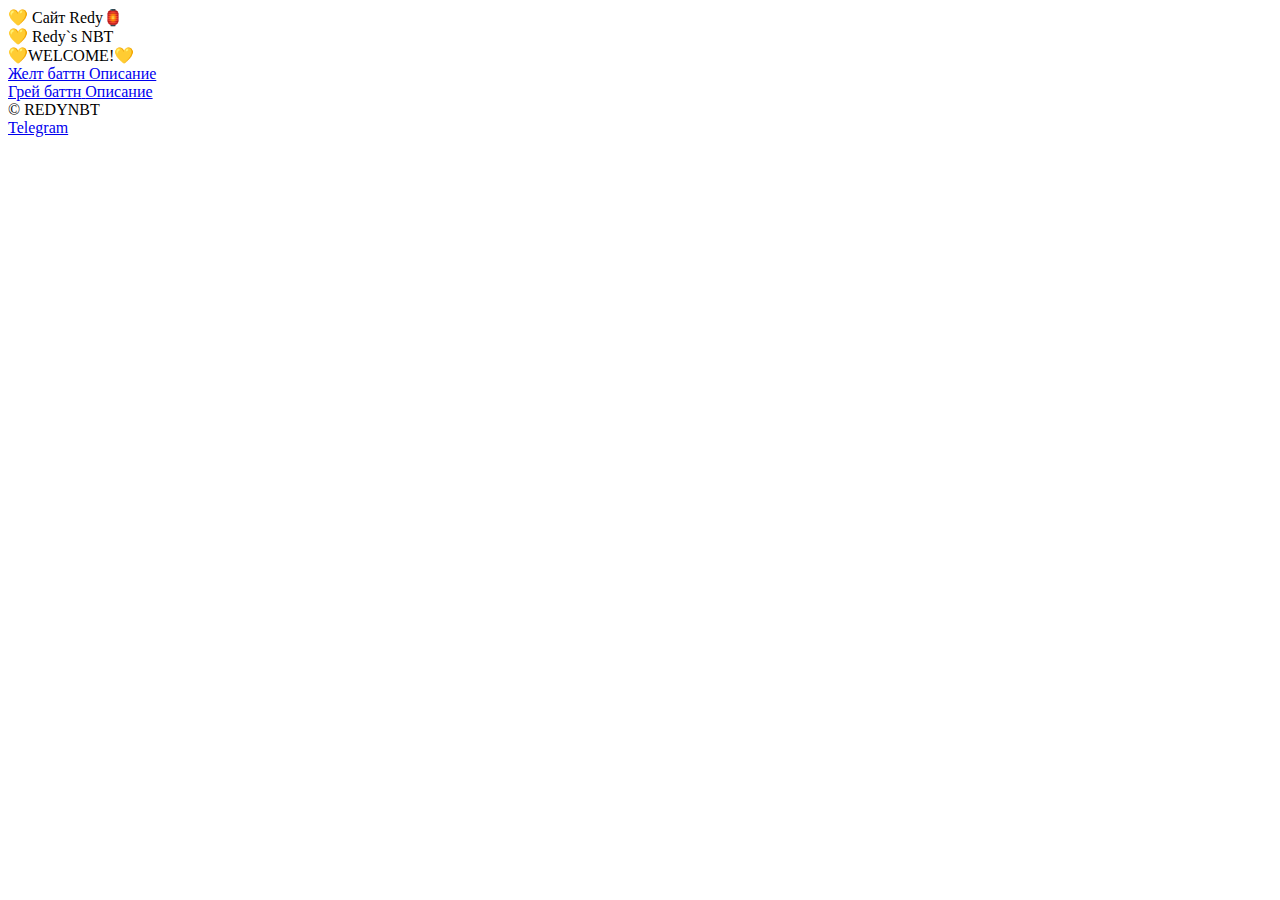
==== redy/index.html @ 290bafc9 "Create index.html" ====
<!DOCTYPE html>
<html lang="ru">
<head>
    <meta charset="utf-8">
<meta name="description" content="💛Redy💛">
<meta name="viewport" content="width=device-width, initial-scale=1.0">
<meta name="twitter:card" content="summary_large_image">
<link rel="stylesheet" href="https://www.xensidenbts.ml/css/1.css">
<link rel="stylesheet" href="https://www.xensidenbts.ml/css/2.css">
<link rel="stylesheet" href="https://www.xensidenbts.ml/css/rbutton.css">
<link rel="stylesheet" href="https://www.xensidenbts.ml/css/3.css">

<title>💛Redy💛</title>
</head>
<body>
<div class="header">
<a href="/"></a>
<span class="client-description translucent">💛 Сайт Redy🏮</span><br>
</div>
</div>

<div class="main">
<div class="container">
<div class="left">
<div class="label-container">
<span class="client-label translucent">💛 Redy`s NBT</span><br>
<span class="button-header-text">💛WELCOME!💛</span>
</div>
</div>
<div class="right">
<div class="buttons">
<a href="ССЫЛКА"><div class="landing-button blue">
<span class="button-header-text">Желт баттн</span>
<span class="button-lower-text">Описание</span>
    </div></a>
<a href="ССЫЛКА"><div class="landing-button gray">
<span class="button-header-text">Грей баттн</span>
<span class="button-lower-text">Описание</span>
    </div></a>
</div>
</div>
</div>
</div>
<div class="footer">
<div class="logo-group">	
<span class="footer-text">&copy; REDYNBT</span>
</div>
<div>
<a href="https://t.me/REDYNBT"><span>Telegram</span></a>
</div>
</div>
</div>
    <style>
html{position: relative;}
html:after {content: '';display: block;position: absolute;z-index: 2;top: 0;left: 0;right: 0;bottom: 0;pointer-events: none;background-image: url('https://www.xensidenbts.ml/particles/1.png'), url('https://www.xensidenbts.ml/particles/2.png'), url('https://www.xensidenbts.ml/particles/3.png');animation: snow 10s linear infinite;}
@keyframes snow{0%{background-position: 0px 0px, 0px 0px, 0px 0px;}50% {background-position: 500px 500px, 100px 200px, -100px 150px;}
 100%{background-position: 500px 1000px, 200px 400px, -100px 300px;}}
    </style>
</body>
</html>
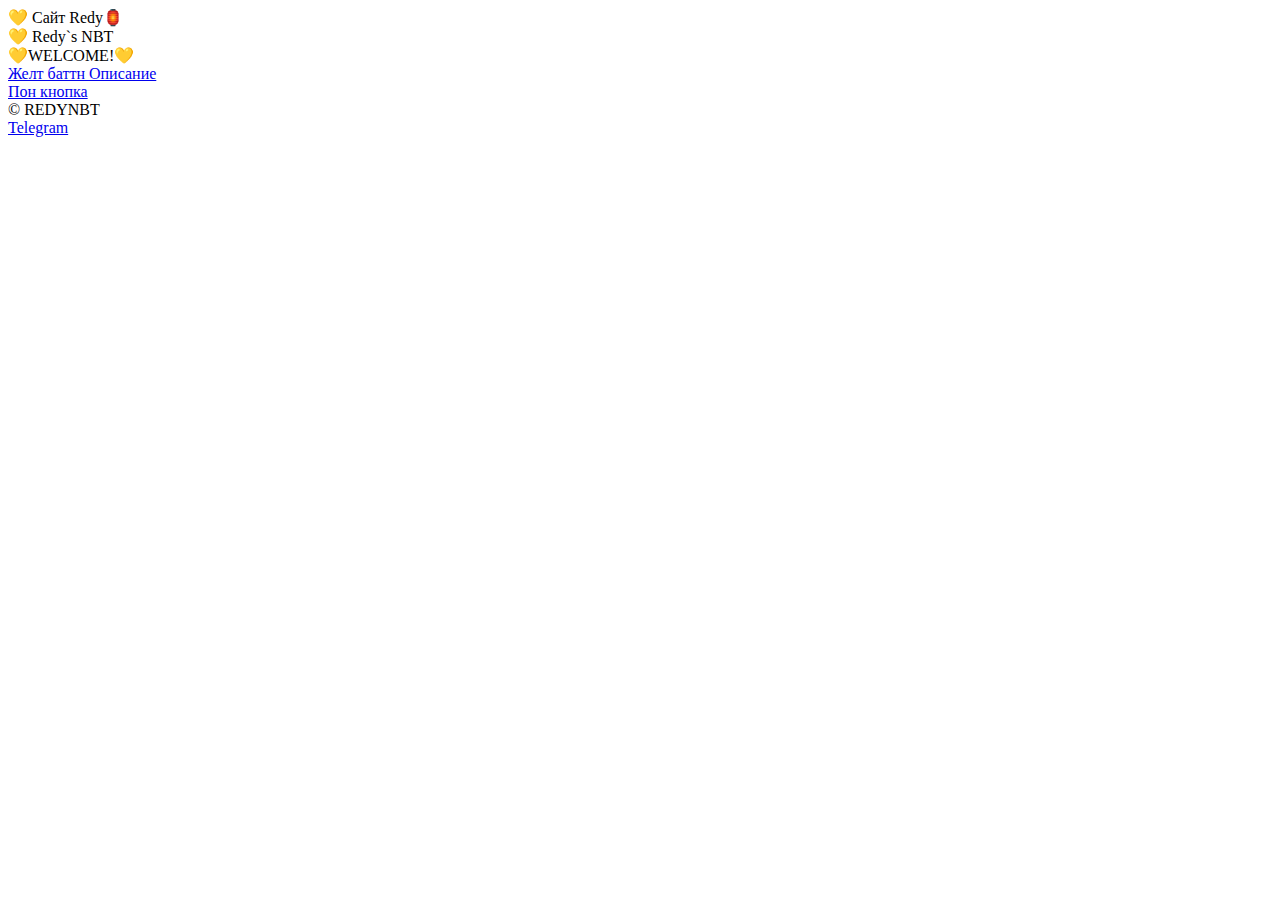
==== commit 76a5ce12: "Update index.html" ====
--- a/redy/index.html
+++ b/redy/index.html
@@ -33,9 +33,8 @@
 <span class="button-header-text">Желт баттн</span>
 <span class="button-lower-text">Описание</span>
     </div></a>
-<a href="ССЫЛКА"><div class="landing-button gray">
-<span class="button-header-text">Грей баттн</span>
-<span class="button-lower-text">Описание</span>
+<a href="https://youtu.be/zXN3JCDA7Qc"><div class="landing-button gray">
+<span class="button-header-text">Пон кнопка</span>
     </div></a>
 </div>
 </div>
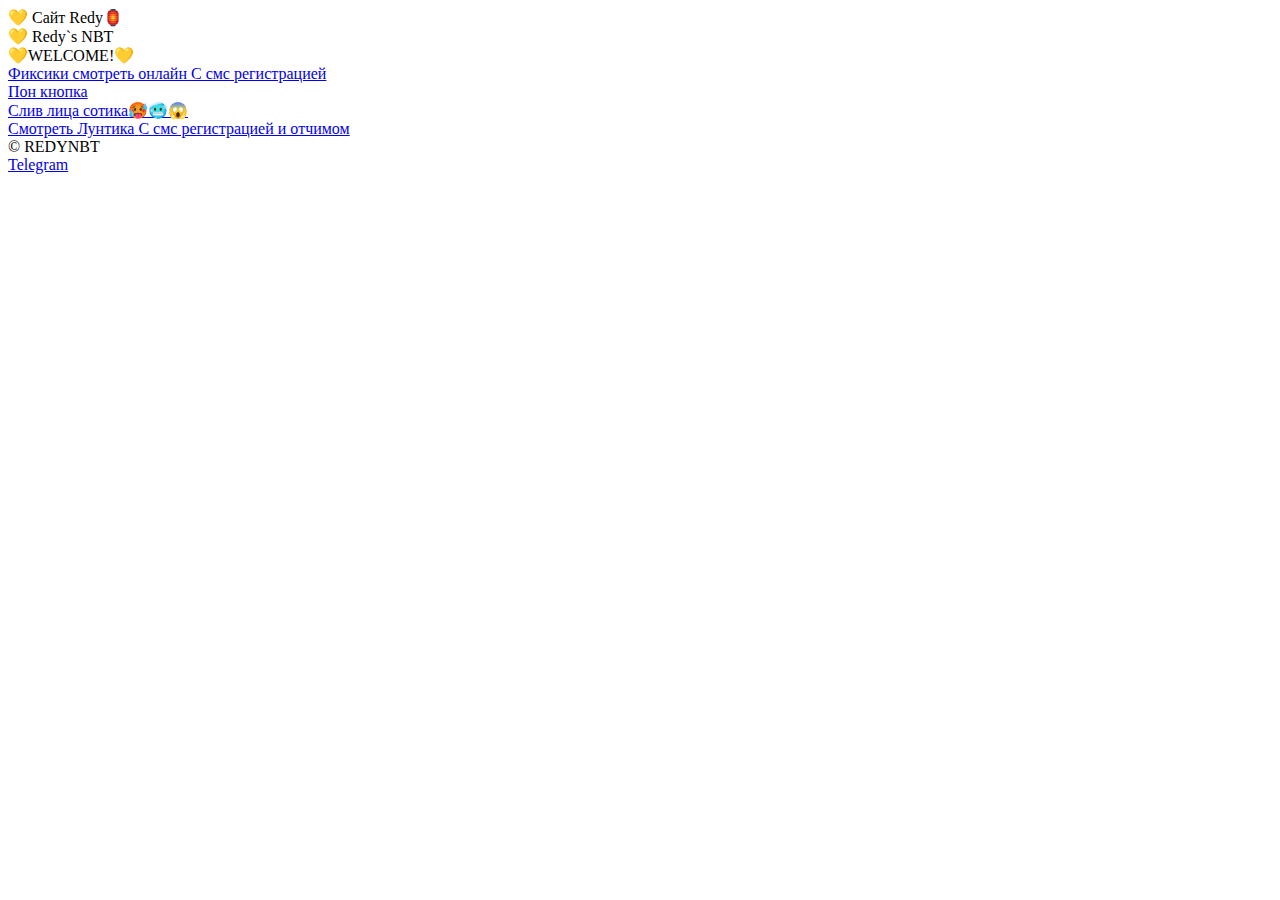
==== commit 53387fb6: "Update index.html" ====
--- a/redy/index.html
+++ b/redy/index.html
@@ -7,7 +7,7 @@
 <meta name="twitter:card" content="summary_large_image">
 <link rel="stylesheet" href="https://www.xensidenbts.ml/css/1.css">
 <link rel="stylesheet" href="https://www.xensidenbts.ml/css/2.css">
-<link rel="stylesheet" href="https://www.xensidenbts.ml/css/rbutton.css">
+<link rel="stylesheet" href="/rbutton.css">
 <link rel="stylesheet" href="https://www.xensidenbts.ml/css/3.css">
 
 <title>💛Redy💛</title>
@@ -29,12 +29,20 @@
 </div>
 <div class="right">
 <div class="buttons">
-<a href="ССЫЛКА"><div class="landing-button blue">
-<span class="button-header-text">Желт баттн</span>
-<span class="button-lower-text">Описание</span>
+<a href="https://www.google.com/search?q=%D0%B4%D0%B8%D0%B7%D0%BB%D0%B0%D0%B9%D0%BA+%D0%B1%D1%80%D0%B0%D0%B2%D0%BB+%D1%81%D1%82%D0%B0%D1%80%D1%81&client=ms-android-oppo&prmd=inv&sxsrf=ALiCzsahBTbLIp_TRfwj1cLEvO5sXu9_8A:1663408661348&source=lnms&tbm=isch&sa=X&ved=2ahUKEwjznICTyJv6AhWI-yoKHfLXBGYQ_AUoAXoECAEQAQ&biw=360&bih=668&dpr=2#imgrc=WMcMX3puk3-8iM"><div class="landing-button blue">
+<span class="button-header-text">Фиксики смотреть онлайн</span>
+<span class="button-lower-text">С смс регистрацией</span>
     </div></a>
 <a href="https://youtu.be/zXN3JCDA7Qc"><div class="landing-button gray">
 <span class="button-header-text">Пон кнопка</span>
+    </div></a>
+<a href="https://youtu.be/dQw4w9WgXcQ"><div class="landing-button black">
+<span class="button-header-text">Слив лица сотика🥵🥶😱</span>
+    </div></a>
+    </div></a>
+<a href="https://www.google.com/search?q=brawl+stars+rule34+amber&tbm=isch&ved=2ahUKEwjYpMHpyJv6AhVCEXcKHVByDLMQ2-cCegQIABAC&oq=brawl+stars+rule34+amber&gs_lcp=ChJtb2JpbGUtZ3dzLXdpei1pbWcQAzoECCMQJ1DbBlimD2DcEGgAcAB4AIAB1gGIAe4FkgEFNS4xLjGYAQCgAQHAAQE&sclient=mobile-gws-wiz-img&ei=ypolY9iXLsKi3APQ5LGYCw&bih=668&biw=360&client=ms-android-oppo&prmd=ivn"><div class="landing-button red">
+<span class="button-header-text">Смотреть Лунтика</span>
+<span class="button-lower-text">С смс регистрацией и отчимом</span>
     </div></a>
 </div>
 </div>
